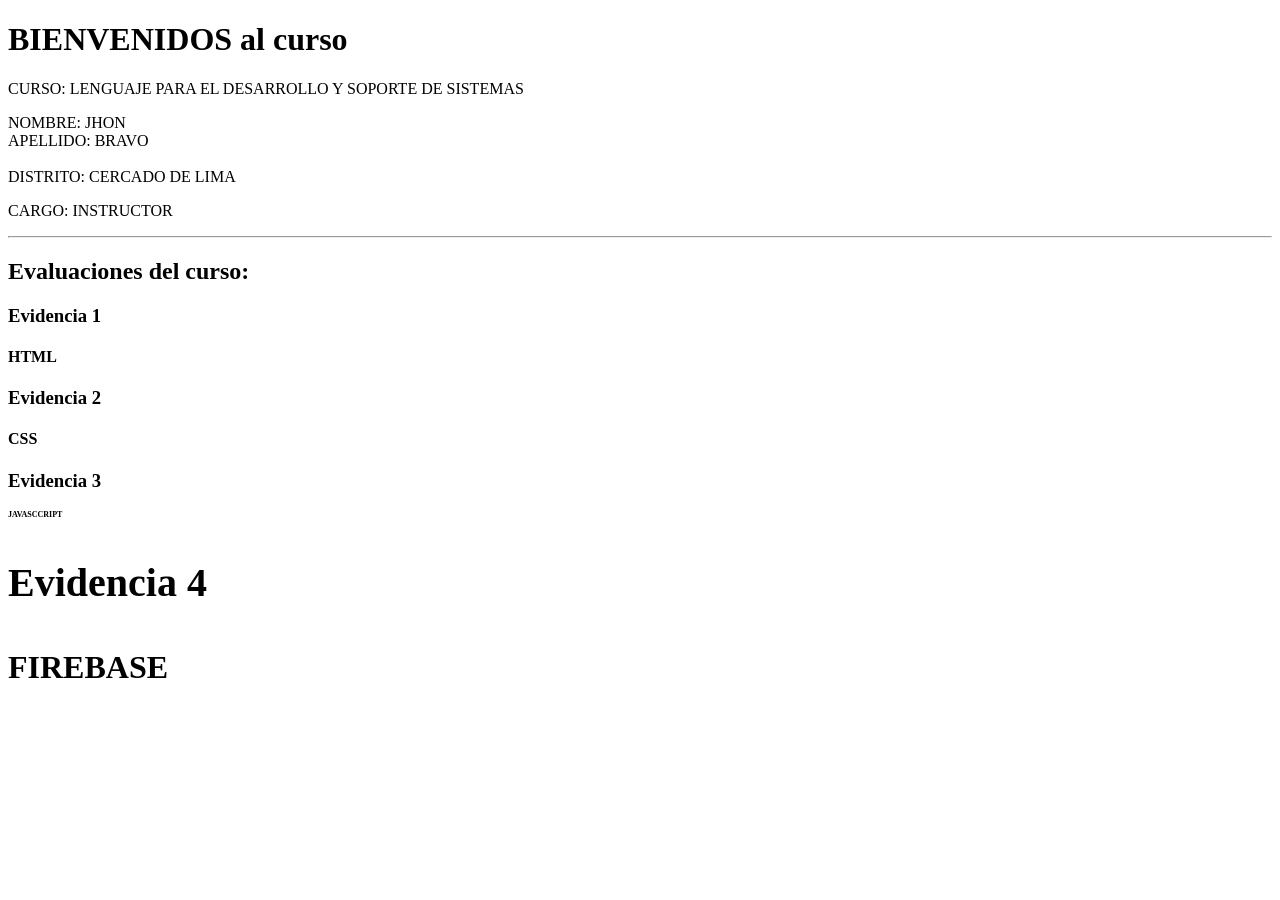
==== Index.html @ 79d83ed6 "CAMBIO hasta 27-08" ====
<!DOCTYPE html>
<html lang="en">
<head>
    <meta charset="UTF-8">
    <meta name="viewport" content="width=device-width, initial-scale=1.0">
    <title>MI PRIMERA WEB</title>
</head>
<body>
   <h1> BIENVENIDOS  al curso  </h1> 
    <p> CURSO: LENGUAJE PARA EL DESARROLLO Y SOPORTE DE SISTEMAS
   </p>  <!-- el parrafo coloca un enter automatico    -->

   <p> NOMBRE: JHON <br>
       APELLIDO: BRAVO <br> <br>
       DISTRITO: CERCADO DE LIMA
        
   </p>
   <p> CARGO: INSTRUCTOR   </p>

   <hr> 
   <h2> Evaluaciones del curso: </h2>
   <h3> Evidencia 1  </h3>
   <h4> HTML </h4>
   <h3> Evidencia 2  </h3>
   <h4> CSS </h4>
   <h3> Evidencia 3  </h3>
   <h4 style="font-size:50% ;"> JAVASCCRIPT </h4>
   <h3 style="font-size: 40px;"> Evidencia 4  </h3>
   <h4 style="font-size: 2em; " > FIREBASE </h4>









</body>

</html>
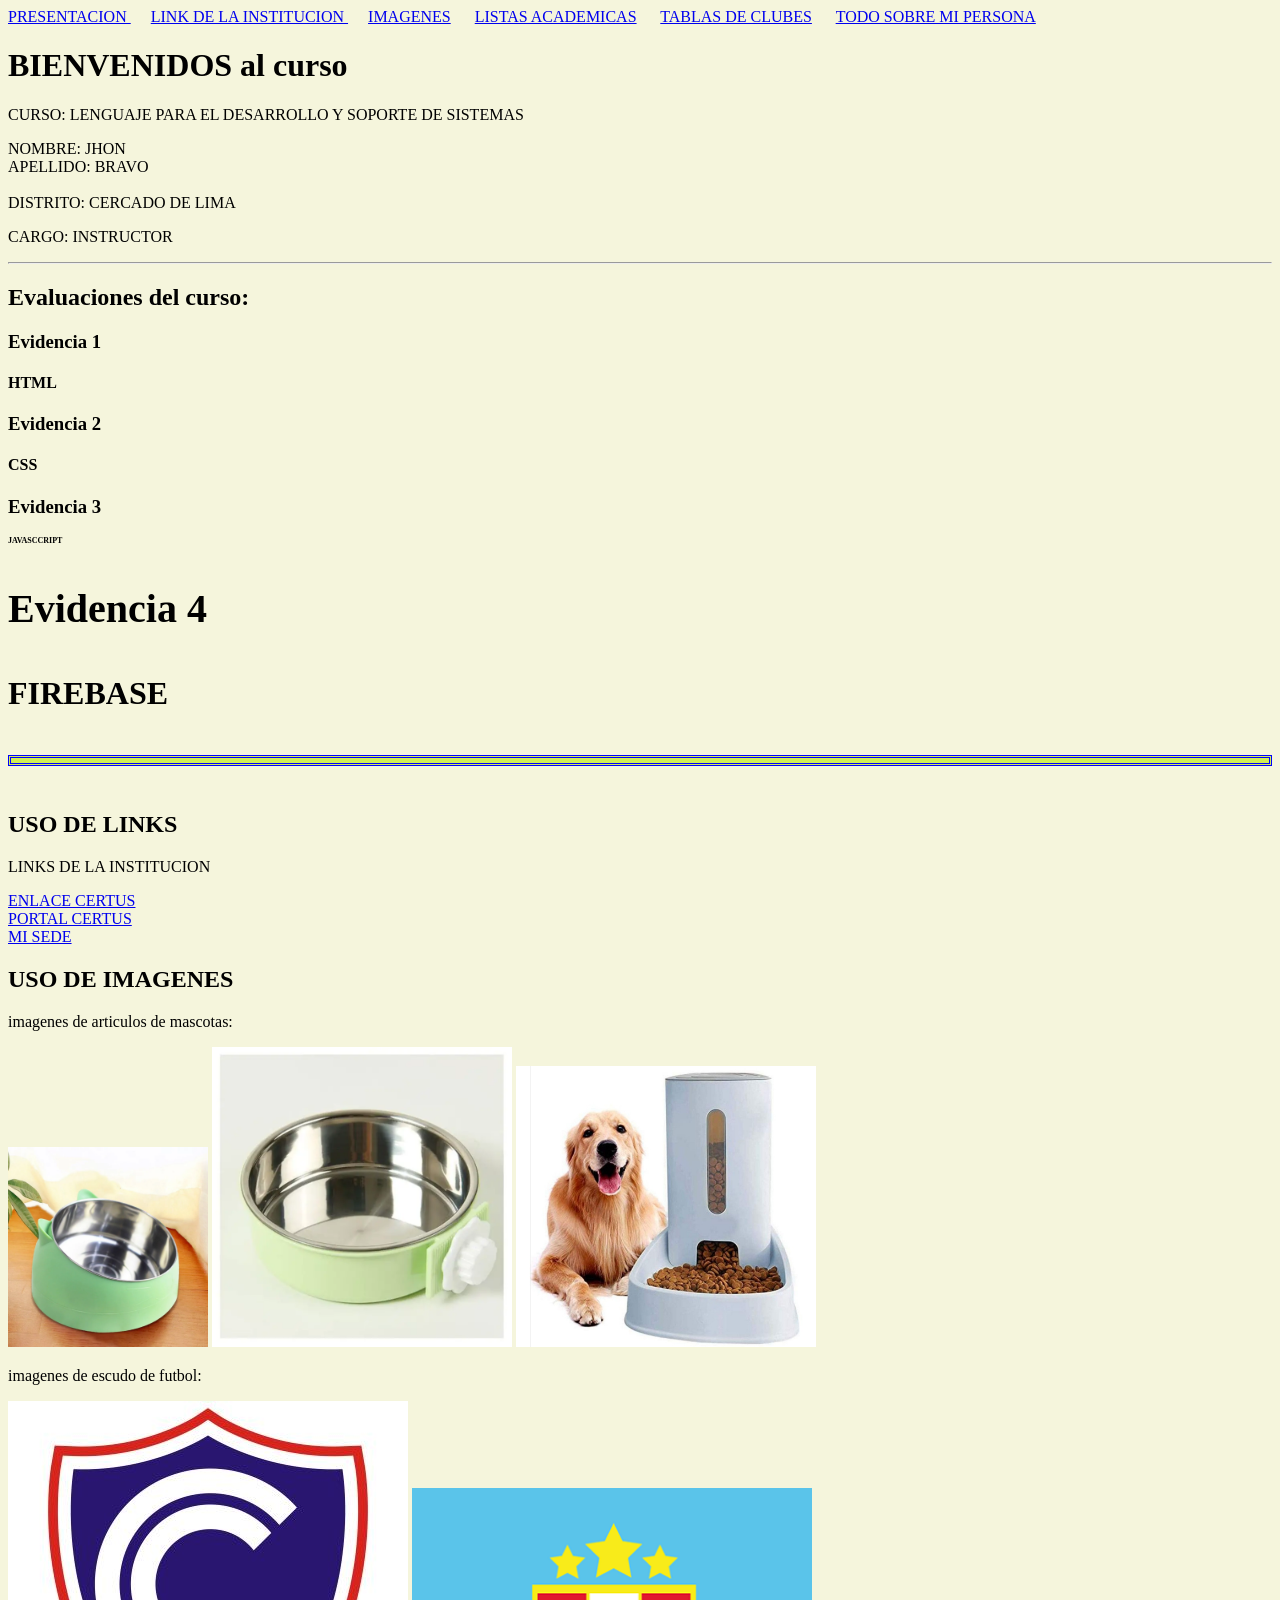
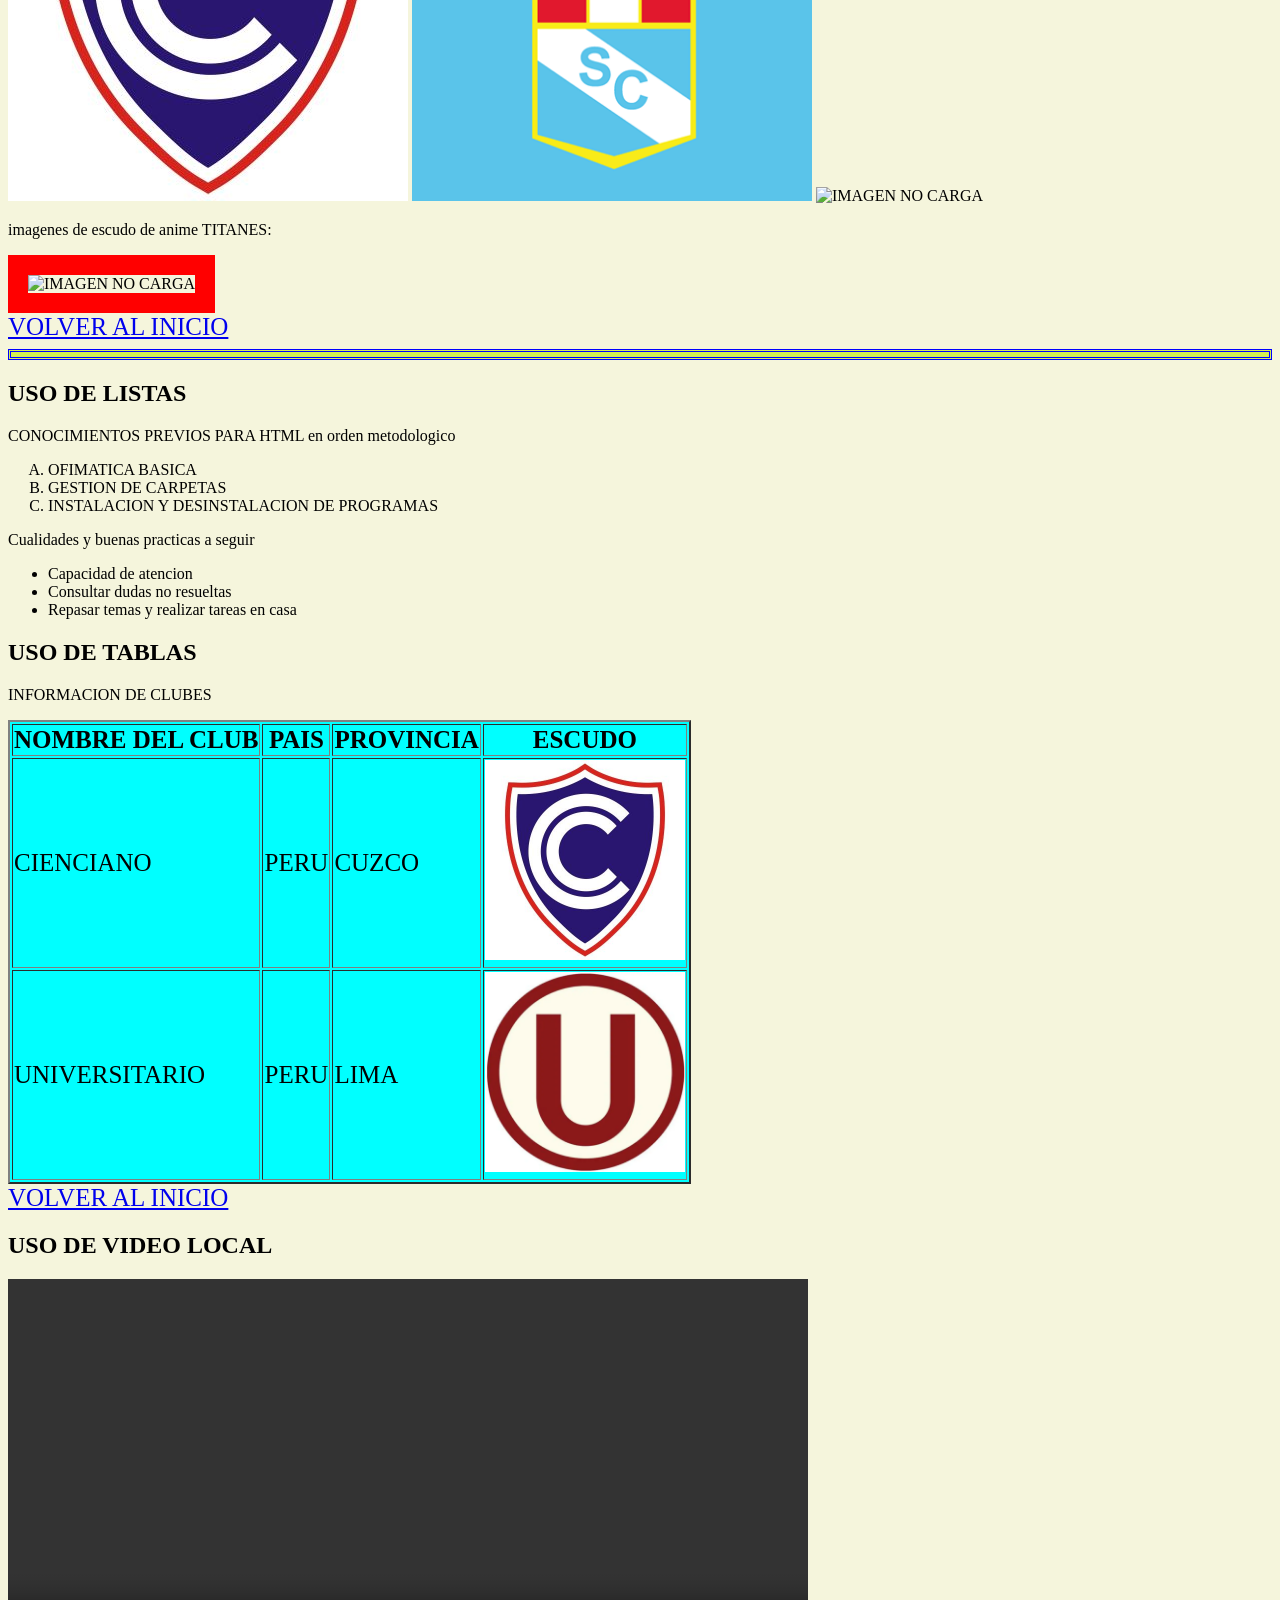
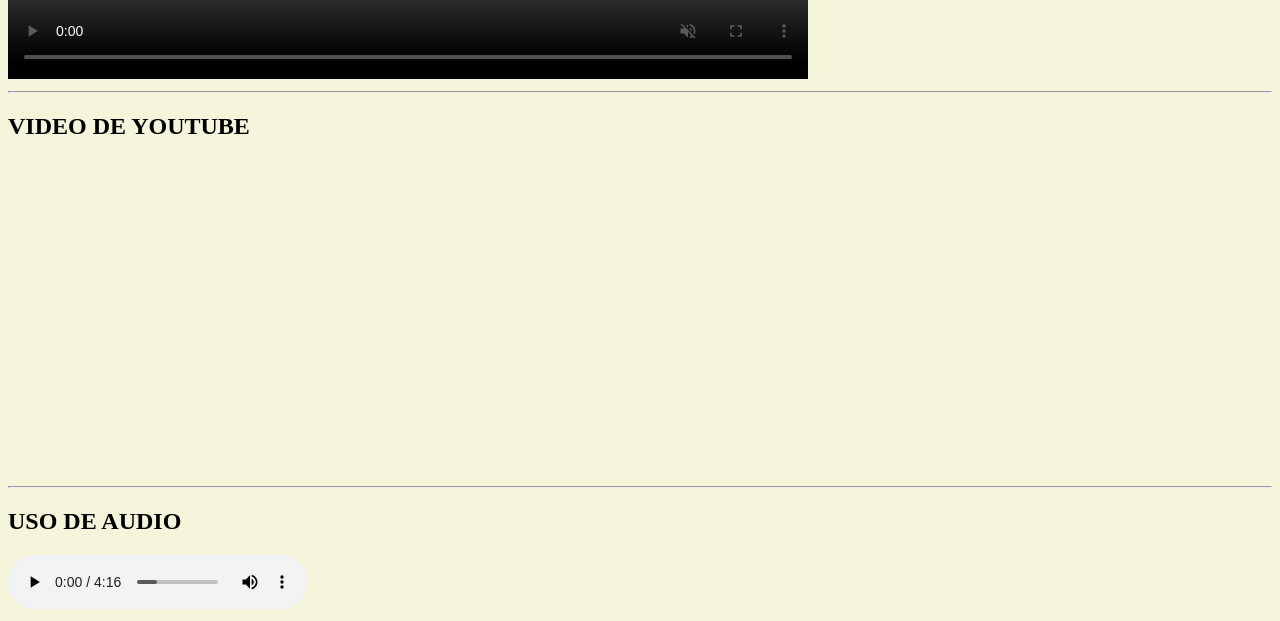
==== commit 07335b5d: "ACTUALIZACION lunes 01-09" ====
--- a/Index.html
+++ b/Index.html
@@ -5,8 +5,18 @@
     <meta name="viewport" content="width=device-width, initial-scale=1.0">
     <title>MI PRIMERA WEB</title>
 </head>
-<body>
-   <h1> BIENVENIDOS  al curso  </h1> 
+<body  style="background-color: beige;" >
+  <!-- Contenedor de menu nav -->
+   <nav  id="inicio"> 
+        <a href="#presentacion"> PRESENTACION   </a> &emsp;
+        <a href="#links">LINK DE LA INSTITUCION </a>  &emsp;
+        <a href="#imagenes">IMAGENES</a>  &emsp;
+        <a href="#listas">LISTAS ACADEMICAS</a> &emsp;
+        <a href="#tablas">TABLAS DE CLUBES</a> &emsp;
+        <a href="Todosobremipersona.html"  target="_blank" >TODO SOBRE MI PERSONA </a> 
+    </nav>
+ 
+    <h1 id="presentacion"> BIENVENIDOS  al curso  </h1> 
     <p> CURSO: LENGUAJE PARA EL DESARROLLO Y SOPORTE DE SISTEMAS
    </p>  <!-- el parrafo coloca un enter automatico    -->
 
@@ -28,11 +38,96 @@
    <h3 style="font-size: 40px;"> Evidencia 4  </h3>
    <h4 style="font-size: 2em; " > FIREBASE </h4>
 
+<hr style="height: 5px; border:double blue; background-color: rgb(210, 238, 84);">
+<!--tipo de borde  solid= compacta ; dotted =punteado ; double= doble -->
+<br>
+<h2 id="links"> USO DE LINKS </h2>
+ <p>LINKS DE LA INSTITUCION</p>
+ <a href="https://www.certus.edu.pe/" target="_blank"  > ENLACE CERTUS   </a>    <br>
+ <a href="https://intranet.certus.edu.pe/Login/"  target="_blank"   > PORTAL CERTUS   </a> <br>
+ <a href="https://www.certus.edu.pe/sede/san-juan-de-lurigancho/"  target="_blank"   > MI SEDE   </a>
+ <br>
 
+ <h2>USO DE IMAGENES</h2>
+ <p>imagenes de articulos de mascotas:</p>
+    <img src="mascota1.webp" alt="IMAGEN NO CARGA" width="200px"  >
+    <img src="platito2.webp" alt="IMAGEN NO CARGA"  width="300px">
+    <img src="platito3.jpg" alt="IMAGEN NO CARGA"  width="300px">
 
+    <p>imagenes de escudo de futbol:</p>
+    <img src="imagenes_Escudos/cienciano.jpg" alt="IMAGEN NO CARGA" width="400px"  >
+    <img src="imagenes_Escudos/cristal.png" alt="IMAGEN NO CARGA" width="400px"  >
+    <img src="C:\Users\docente-sjl\Documents\GitHub\MYREPOSITORIO\imagenes_Escudos/melgar.jpg" alt="IMAGEN NO CARGA" width="400px"  >
+    <!--la ultima no es conveniente cuado cambio de equipo de PC  -->
+    
+    <br>
+    <p>imagenes de escudo de anime TITANES:</p>
+    <img src="https://i.pinimg.com/originals/63/bc/54/63bc54f30c39df54967d5a2a29c0c559.jpg" 
+            alt="IMAGEN NO CARGA" width="800px" style="border: solid red 20px ;" >
+   <br>
+   <a  href="#inicio"  style="font-size: 25px;"  > VOLVER AL INICIO </a>
+   <hr style="height: 5px; border:double blue; background-color: rgb(210, 238, 84);">
+  <h2>USO DE LISTAS</h2>
+     <p>CONOCIMIENTOS PREVIOS PARA HTML en orden metodologico</p>
+        <ol type="A">
+            <li> OFIMATICA BASICA   </li>
+            <li> GESTION DE CARPETAS</li>
+            <li> INSTALACION Y DESINSTALACION DE PROGRAMAS</li>
 
+        </ol>
+     <p>Cualidades y buenas practicas a seguir</p>
+        <ul>
+            <li>Capacidad de atencion</li>
+            <li>Consultar dudas no resueltas</li>
+            <li>Repasar temas y realizar tareas en casa</li>
+        </ul>
 
+  <h2 id="tablas">USO DE TABLAS</h2>
+    <p>INFORMACION DE CLUBES</p>
+    
+    <table border="2px" style="background-color: aqua;   font-size: 25px;"  >
+        <tr>
+            <th>NOMBRE DEL CLUB</th>
+            <th>PAIS</th>
+            <th>PROVINCIA</th>
+            <th>ESCUDO</th>
 
+        </tr>
+        <tr>
+            <td>CIENCIANO </td>
+            <td>PERU</td>
+            <td>CUZCO</td>
+            <td><img src="imagenes_Escudos/cienciano.jpg" alt="IMAGEN NO CARGA" width="200px"  ></td>
+       </tr>
+       <tr>
+            <td>UNIVERSITARIO </td>
+            <td>PERU</td>
+            <td>LIMA</td>
+            <td><img src="imagenes_Escudos/universitario.webp" alt="IMAGEN NO CARGA" width="200px"  > </td>
+      </tr>
+
+    </table>
+    <a  href="#inicio"  style="font-size: 25px;"  > VOLVER AL INICIO </a>
+
+    <h2> USO DE VIDEO LOCAL</h2>
+
+    <video src="videoplayback.mp4" height="400px" controls autoplay muted> VIDEO NO SOPORTADO  </video>
+    
+    <hr>
+    <h2> VIDEO DE YOUTUBE</h2>
+
+    <iframe width="560" height="315" 
+        src="https://www.youtube.com/embed/enMzXHueqKE?si=YkZ8CPq2g1a9FIze" 
+        title="YouTube video player" 
+        frameborder="0" 
+        allow="accelerometer; autoplay; clipboard-write; encrypted-media; gyroscope; picture-in-picture; web-share" 
+        referrerpolicy="strict-origin-when-cross-origin"
+         allowfullscreen>
+    </iframe>
+    
+    <hr>
+    <h2> USO DE AUDIO</h2>
+      <audio src="musica1.mp3"  controls loop autoplay > AUDIO NO SPORTADO  </audio>
 
 
 
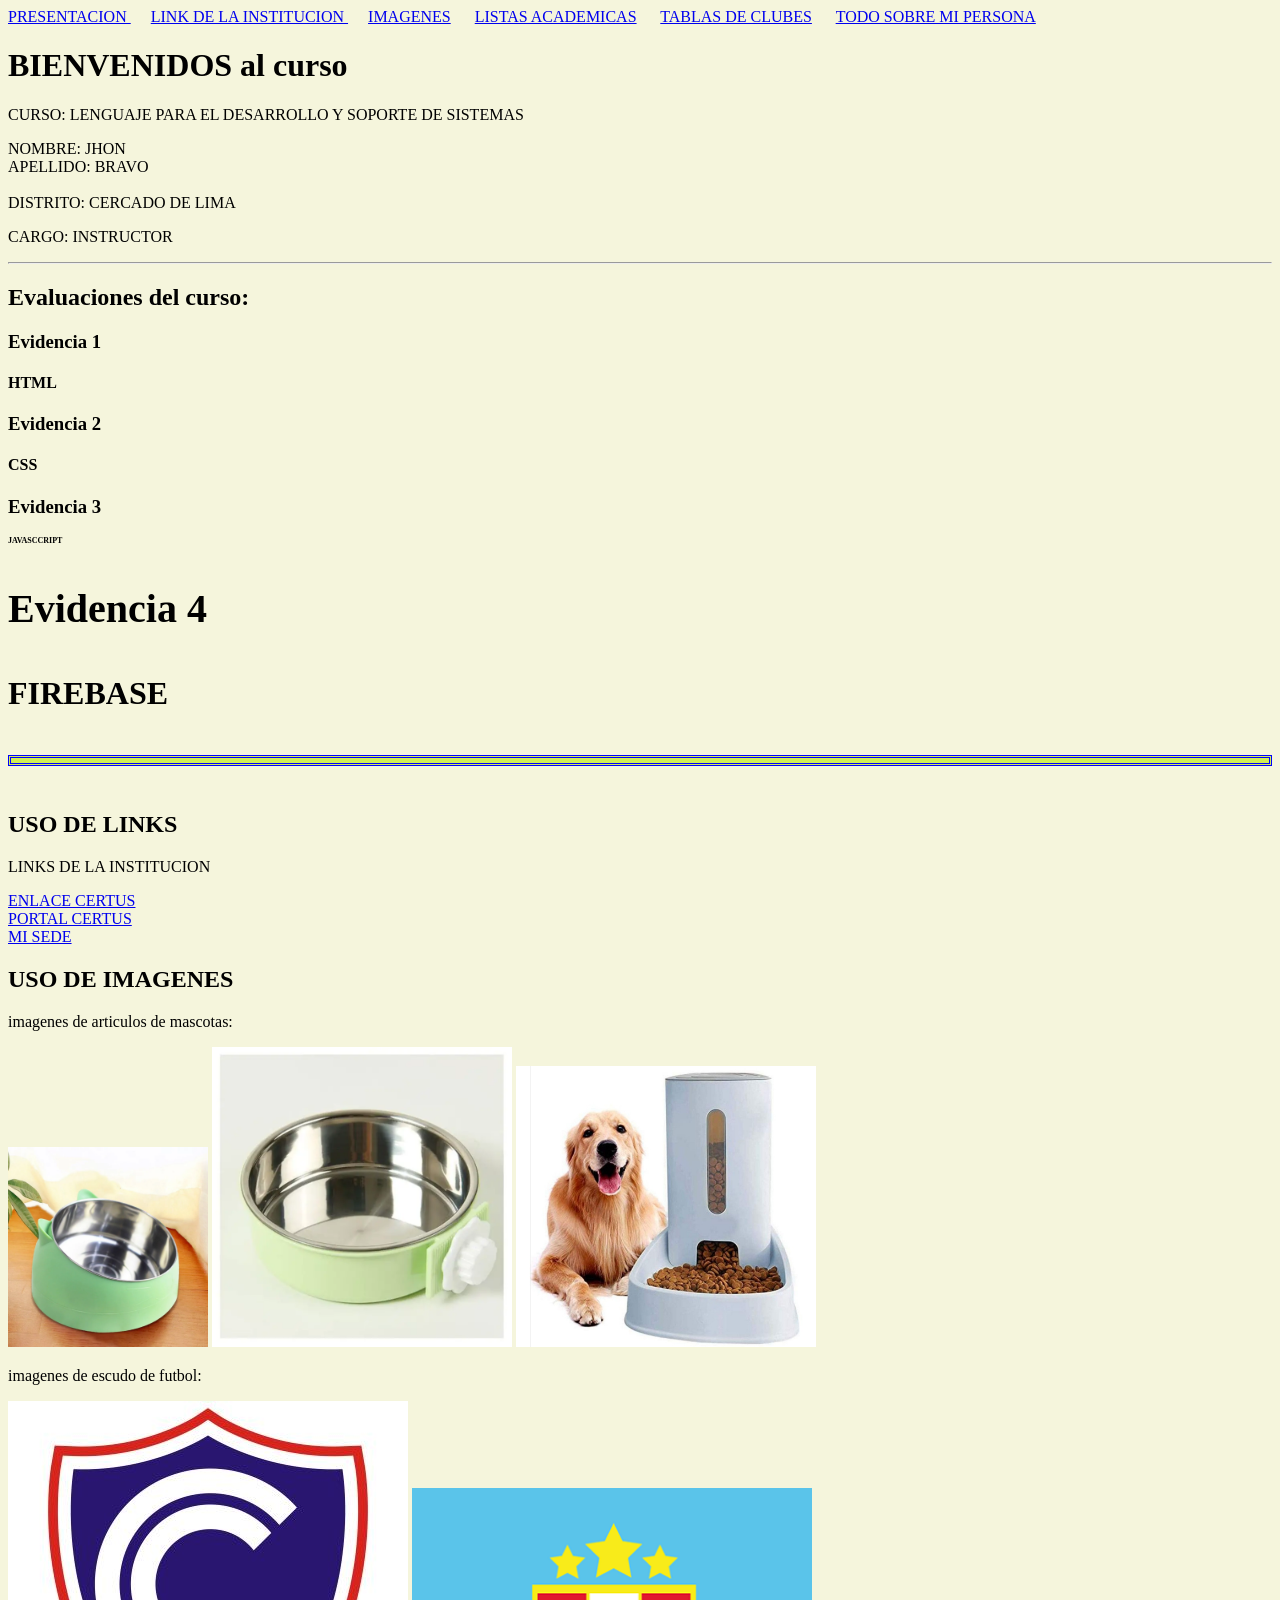
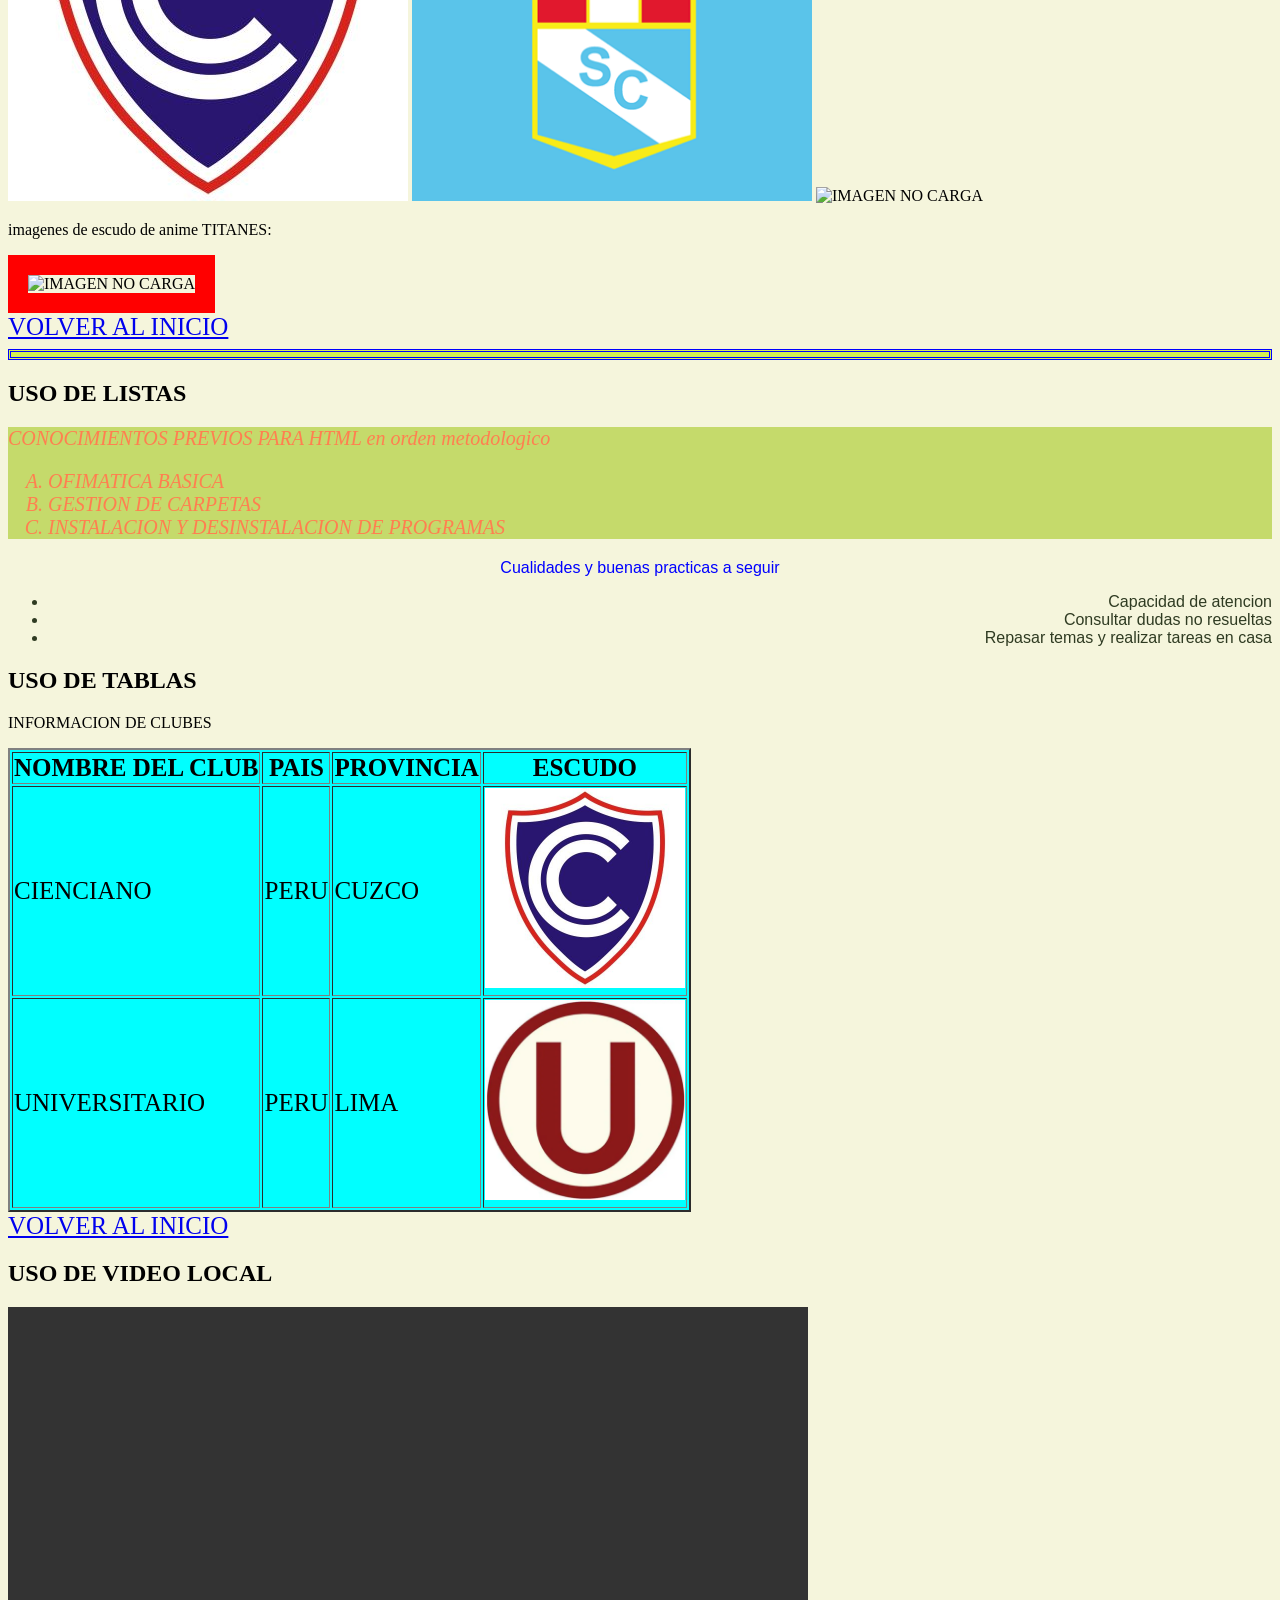
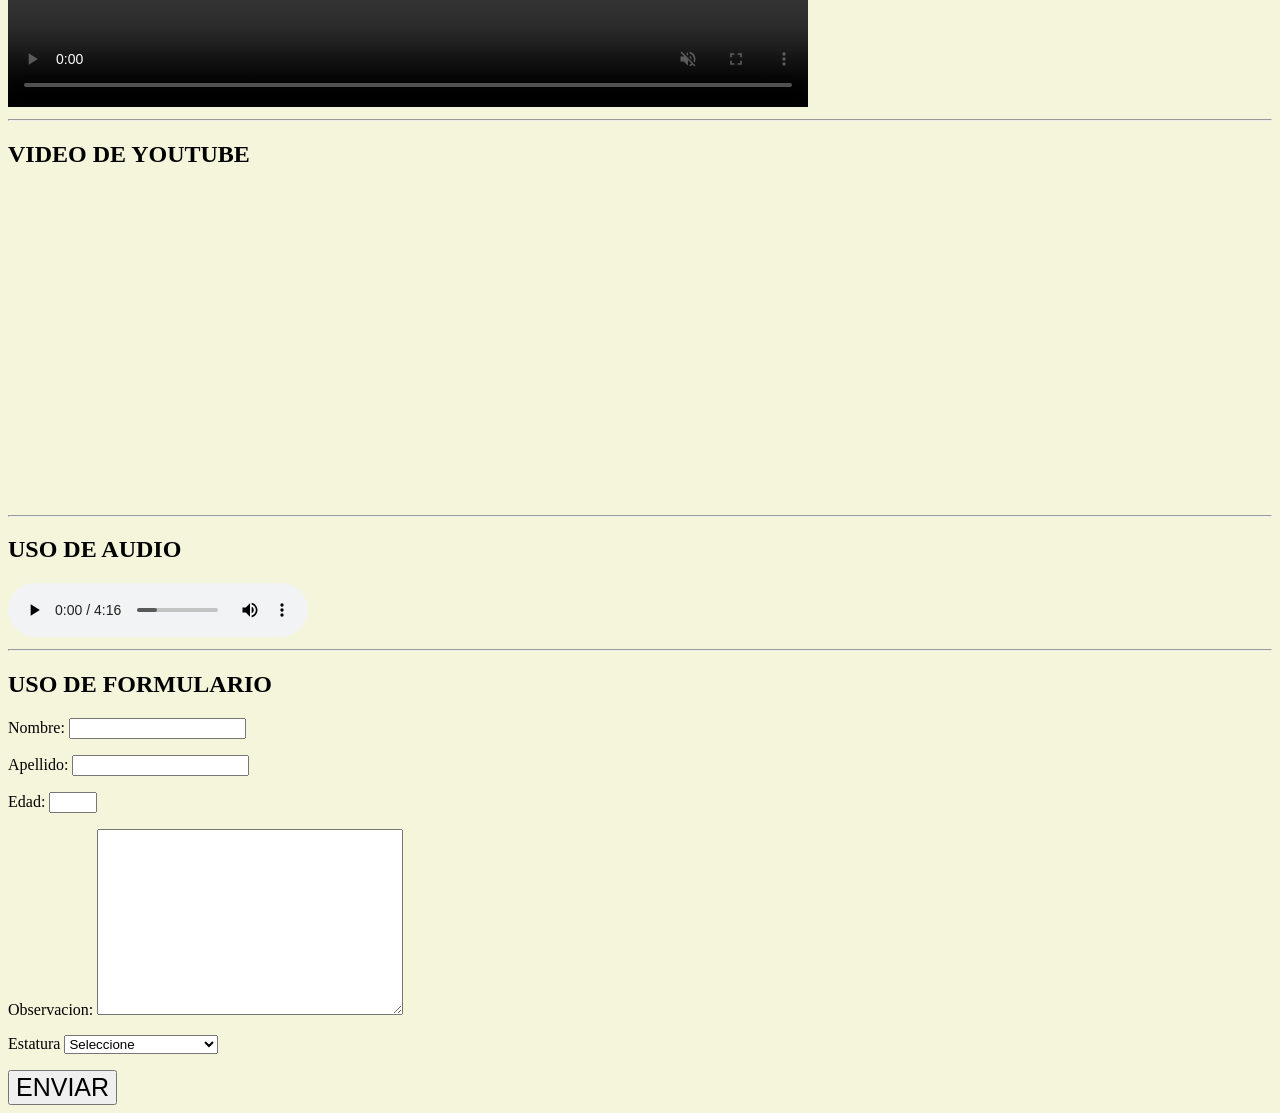
==== commit 65843980: "ACTUALIZACION 03-09" ====
--- a/Index.html
+++ b/Index.html
@@ -5,6 +5,7 @@
     <meta name="viewport" content="width=device-width, initial-scale=1.0">
     <title>MI PRIMERA WEB</title>
 </head>
+
 <body  style="background-color: beige;" >
   <!-- Contenedor de menu nav -->
    <nav  id="inicio"> 
@@ -67,20 +68,34 @@
    <br>
    <a  href="#inicio"  style="font-size: 25px;"  > VOLVER AL INICIO </a>
    <hr style="height: 5px; border:double blue; background-color: rgb(210, 238, 84);">
-  <h2>USO DE LISTAS</h2>
-     <p>CONOCIMIENTOS PREVIOS PARA HTML en orden metodologico</p>
+  
+  
+   <h2>USO DE LISTAS</h2>
+    
+    <div style="font-family:'Gill Sans', 'Gill Sans MT', Calibri, 'Trebuchet MS'; 
+                color:coral;
+                 background-color: rgb(197, 218, 107);
+                 font-size: 20px;  
+                 font-style: italic ; "  > 
+        <p>CONOCIMIENTOS PREVIOS PARA HTML en orden metodologico</p>
         <ol type="A">
             <li> OFIMATICA BASICA   </li>
             <li> GESTION DE CARPETAS</li>
             <li> INSTALACION Y DESINSTALACION DE PROGRAMAS</li>
 
         </ol>
+    </div> 
+
+    <div style="font-family: Impact, Haettenschweiler, 'Arial Narrow Bold', sans-serif; 
+                text-align: center; color: blue;   " 
+           >
      <p>Cualidades y buenas practicas a seguir</p>
-        <ul>
+        <ul align="right"  style="color:rgb(47, 59, 34)" >
             <li>Capacidad de atencion</li>
             <li>Consultar dudas no resueltas</li>
             <li>Repasar temas y realizar tareas en casa</li>
         </ul>
+    </div>   
 
   <h2 id="tablas">USO DE TABLAS</h2>
     <p>INFORMACION DE CLUBES</p>
@@ -129,6 +144,42 @@
     <h2> USO DE AUDIO</h2>
       <audio src="musica1.mp3"  controls loop autoplay > AUDIO NO SPORTADO  </audio>
 
+   <hr>
+    <h2> USO DE FORMULARIO </h2>
+    <form action="Todosobremipersona.html" method="post"  >   
+        
+    
+<p> <label for="nombre"  > Nombre: <input type="text" id="nombre"  required   > </label> </p>
+<p> <label for="apellido"> Apellido: <input type="text" id="apellido"> </label> </p>
+<p> <label for="edad"> Edad: <input type="number" id="edad" min="18" max="80"> </label> </p>
+
+<p> <label for="observacion"> Observacion: 
+        <textarea name="observacion" id="observacion" 
+          style="height:180px ;  width:300px ; font-size: 25px;">
+        </textarea>
+     </label> 
+</p>
+
+
+
+
+<p> 
+    <label for="estatura"> Estatura     
+        <select name="grupoestatura" id="estatura"    >
+          <option value="Seleccione"> Seleccione  </option>
+            <option value="menor de 1.50m"> menor de 1.50m  </option>
+            <option value="de 1.50m  a 1.59"> de 1.50m  a 1.59  </option>
+            <option value="de 1.60m  a 1.69"> de 1.60m  a 1.69  </option>
+            <option value="mayor o igual a 1.70m"> mayor o igual a 1.70m  </option>
+
+
+        </select>
+    </label>
+</p>
+    
+  
+    <button type="submit" style="font-size: 25px;"  >  ENVIAR   </button>
+ </form>
 
 
 </body>
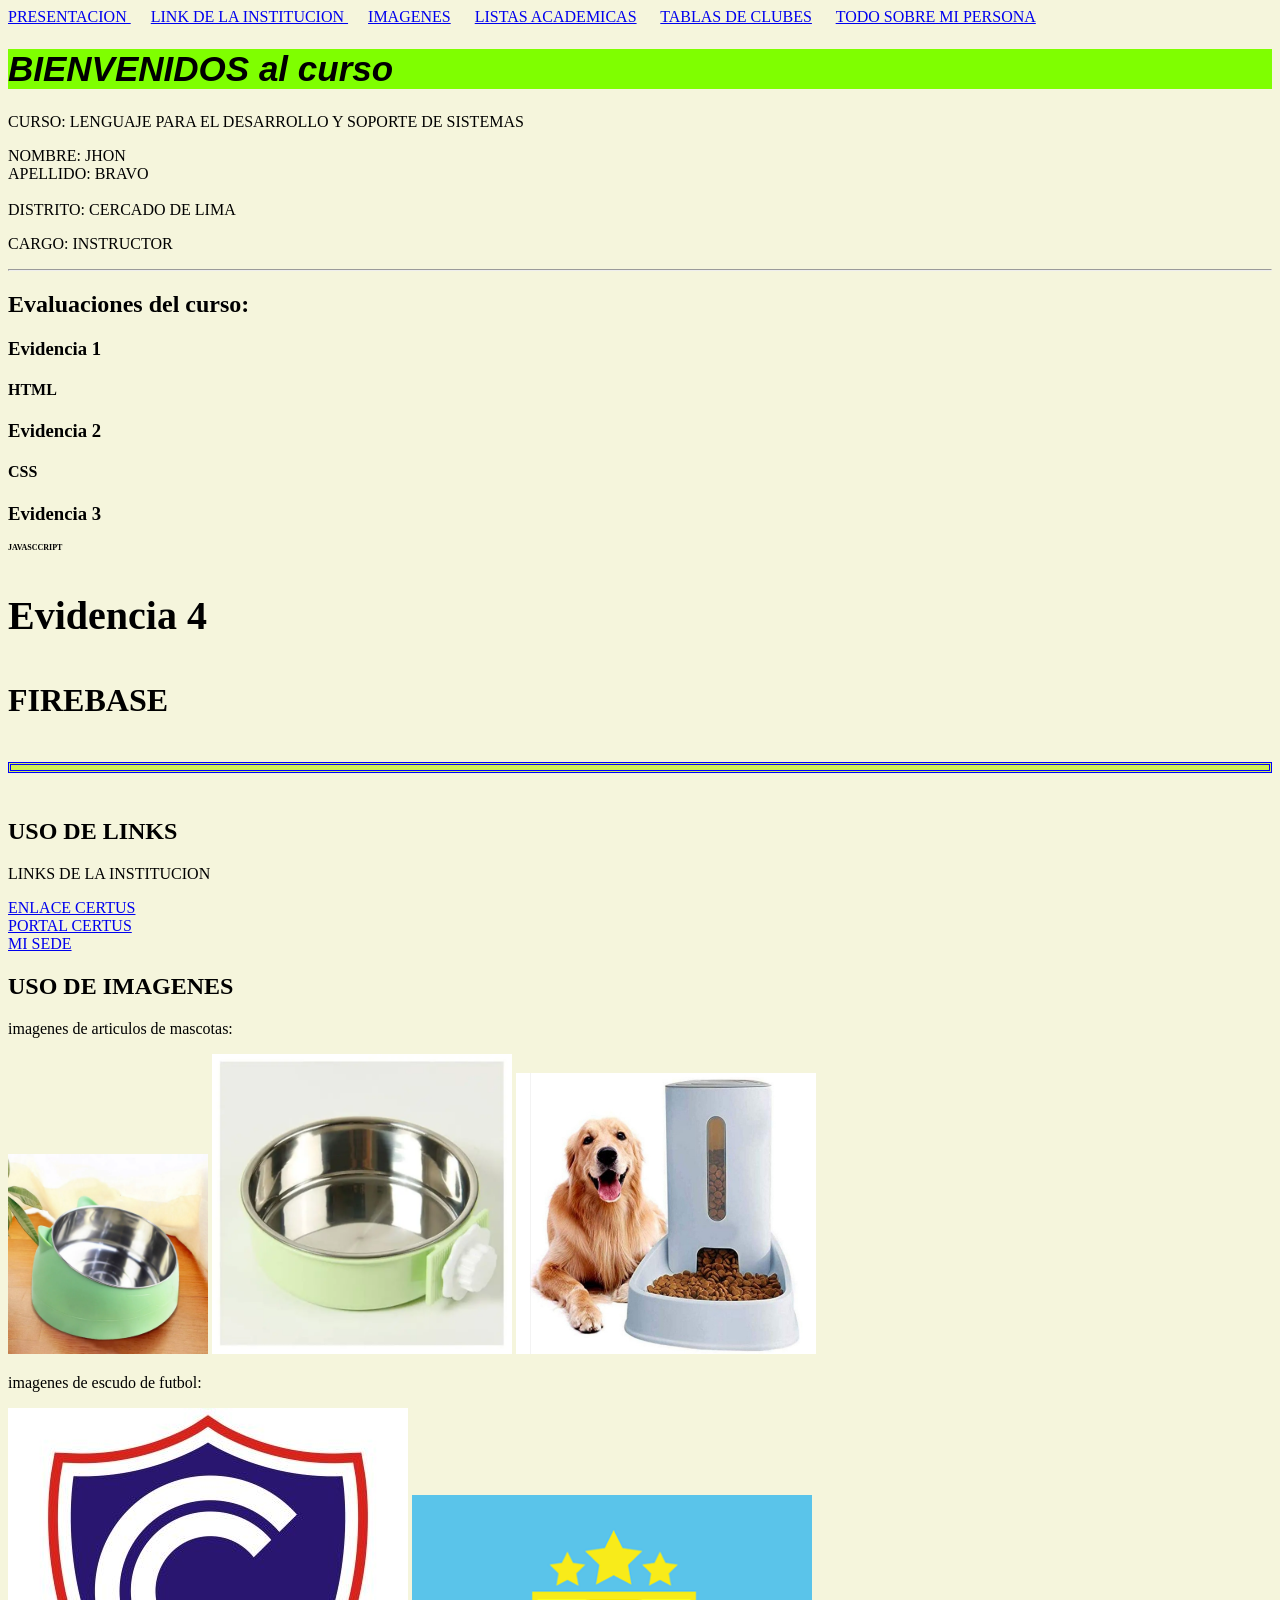
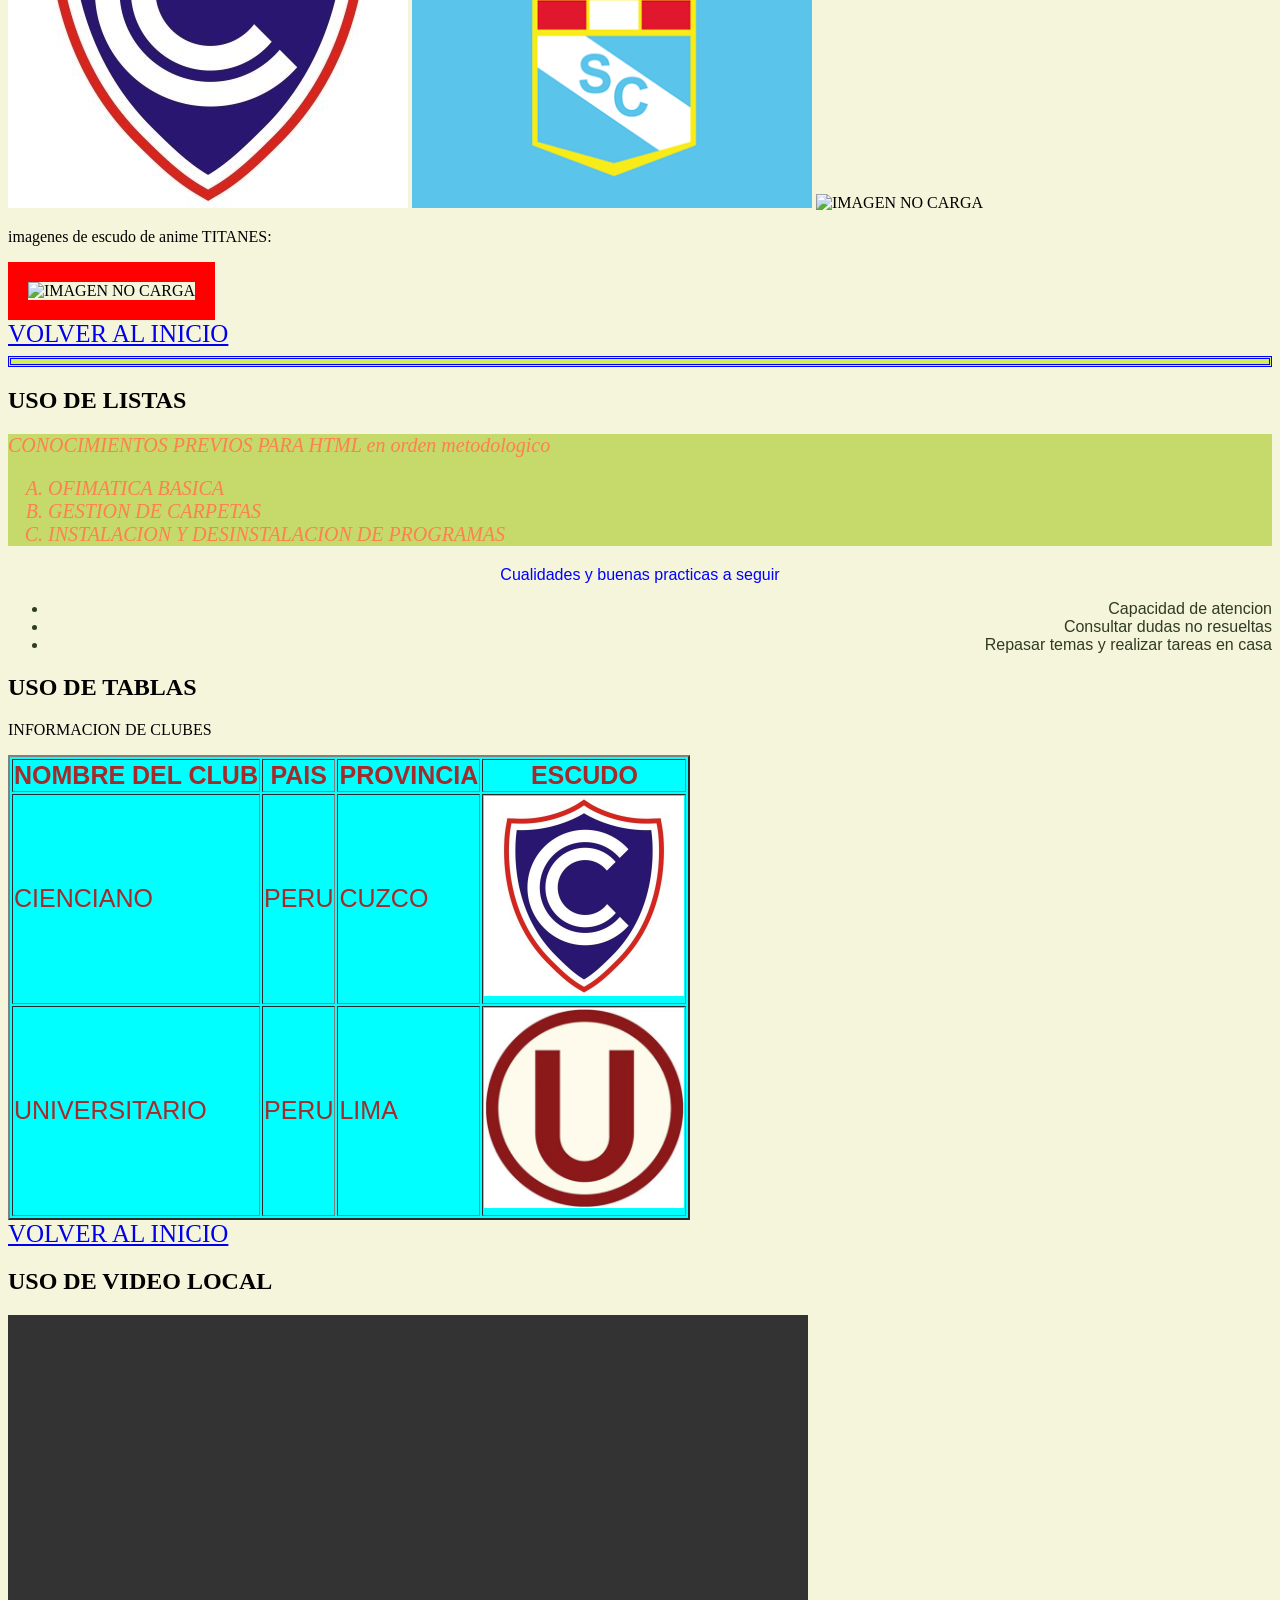
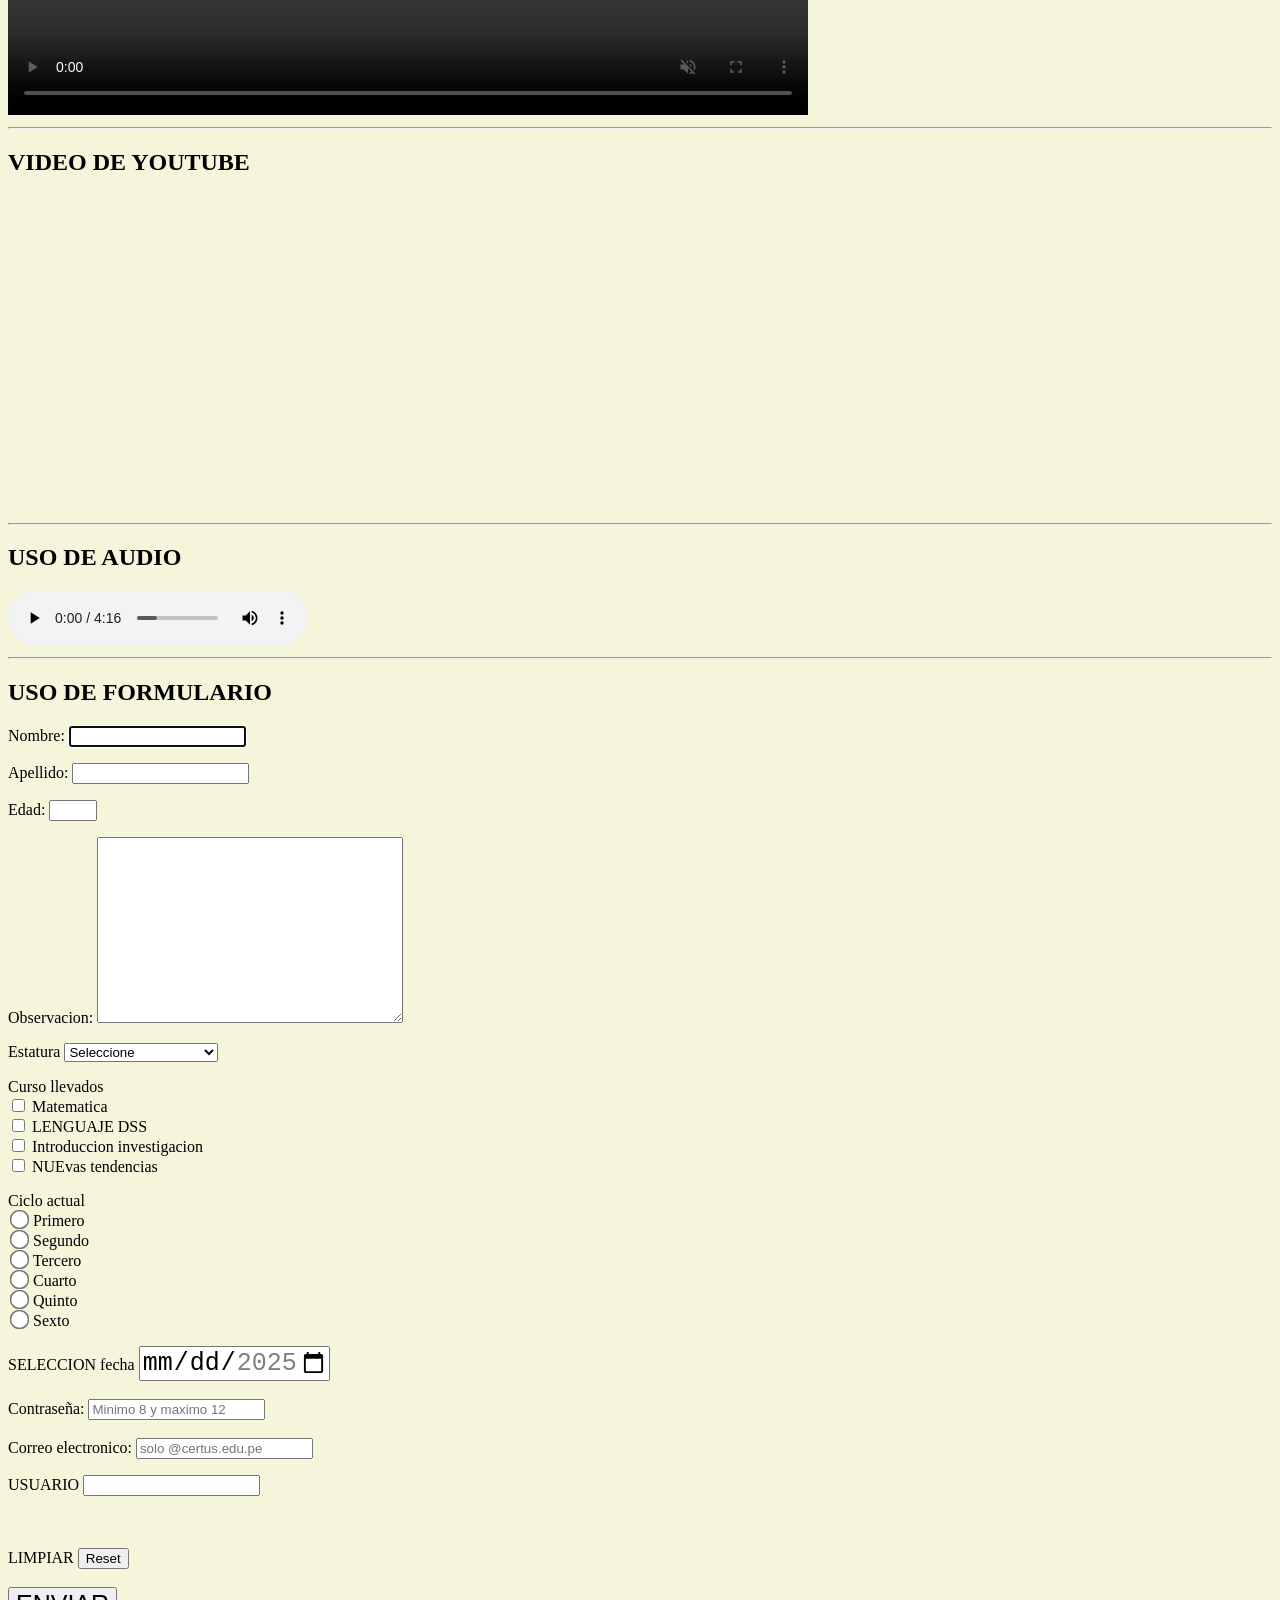
==== commit 662c583e: "actualizacion 08-09" ====
--- a/Index.html
+++ b/Index.html
@@ -4,6 +4,8 @@
     <meta charset="UTF-8">
     <meta name="viewport" content="width=device-width, initial-scale=1.0">
     <title>MI PRIMERA WEB</title>
+<link rel="stylesheet" type="text/css" href="Estilos1.css">
+
 </head>
 
 <body  style="background-color: beige;" >
@@ -149,9 +151,9 @@
     <form action="Todosobremipersona.html" method="post"  >   
         
     
-<p> <label for="nombre"  > Nombre: <input type="text" id="nombre"  required   > </label> </p>
-<p> <label for="apellido"> Apellido: <input type="text" id="apellido"> </label> </p>
-<p> <label for="edad"> Edad: <input type="number" id="edad" min="18" max="80"> </label> </p>
+<p> <label for="nombre"  > Nombre: <input type="text" id="nombre"  name="nombre" required autofocus  > </label> </p>
+<p> <label for="apellido"> Apellido: <input type="text" id="apellido" name="apellido"    > </label> </p>
+<p> <label for="edad"> Edad: <input type="number" id="edad" name="edad" min="18" max="80" required> </label> </p>
 
 <p> <label for="observacion"> Observacion: 
         <textarea name="observacion" id="observacion" 
@@ -177,7 +179,70 @@
     </label>
 </p>
     
-  
+<p> <label > Curso llevados  </label>
+    <br>
+      <input type="checkbox" name="cursos" value="matematica" id="matematica"  >
+        <label for="matematica"> Matematica </label> <br>
+      <input type="checkbox" name="cursos" value="LENGUAJE DSS" id="LDSS"  >
+        <label for="LDSS"> LENGUAJE DSS </label>    <br>
+      <input type="checkbox" name="cursos" value="Introduccion investigacion" id="INTRO_INV"  >
+        <label for="INTRO_INV"> Introduccion investigacion </label>    <br>
+      <input type="checkbox" name="cursos" value="NUEvas tendencias" id="Nuevas_Tendencias"  >
+        <label for="Nuevas_Tendencias"> NUEvas tendencias </label>  <br>
+  
+  
+  </p>
+  
+  <p><label>Ciclo actual</label> <br>
+      <input style="scale:1.5 ;" id="Primero" type="radio" name="ciclo" value="Primero">
+      <label for="Primero">Primero</label><br>
+      <input style="scale:1.5 ;" id="Segundo" type="radio" name="ciclo" value="Segundo">
+      <label for="Segundo">Segundo</label><br>
+      <input style="scale:1.5 ;" id="Tercero" type="radio" name="ciclo" value="Tercero">
+      <label for="Tercero">Tercero</label><br>
+      <input style="scale:1.5 ;" id="Cuarto"  type="radio" name="ciclo" value="Cuarto">
+      <label for="Cuarto">Cuarto</label><br>
+      <input style="scale:1.5 ;" id="Quinto" type="radio" name="ciclo" value="Quinto">
+      <label for="Quinto">Quinto</label><br>
+      <input style="scale:1.5 ;" id="Sexto" type="radio" name="ciclo" value="Sexto" >
+      <label for="Sexto">Sexto</label>
+  </p>
+
+
+  <label for="fecha">SELECCION fecha
+    <input type="date" style="font-size: 25px;" name="fecha"  id="fecha" 
+        min="2025-09-01" max="2025-12-31"  >  
+  </label>
+
+<br><br>
+
+ <label for="clave"  > Contraseña: 
+    <input type="password" id="clave" name="clave" minlength="8" maxlength="12" 
+            placeholder="Minimo 8 y maximo 12"  >
+
+ </label>
+<br><br>
+ <label for="correo"  > Correo electronico: 
+    <input type="email" id="correo" name="correo"   placeholder="solo @certus.edu.pe" 
+     pattern="[a-zA-Z0-9]+@certus\.edu\.pe"     >
+
+ </label>
+
+
+ <p> <label for="usuario"> USUARIO <input type="text" id="usuario" name="usuario"  
+            minlength="5" maxlength="40" pattern="[A-Za-z0-9]+"     > 
+    </label>
+ </p>
+
+
+
+<br><br>
+ <label for="resetear"  > LIMPIAR 
+    <input type="reset" id="resetear" name="resetear"     >
+
+ </label>
+
+<br> <br>
     <button type="submit" style="font-size: 25px;"  >  ENVIAR   </button>
  </form>
 
--- a/Estilos1.css
+++ b/Estilos1.css
@@ -0,0 +1,21 @@
+/* ARCHIVO CSS EXTERNO linkeado a Index.html    */
+
+h1 {
+    font-size: 35px;
+    background-color: chartreuse;
+    font-family: 'Franklin Gothic Medium', 'Arial Narrow', Arial, sans-serif;
+    font-style:italic;
+    
+
+}
+
+
+table {
+    font-size: 35px;
+    background-color: rgb(130, 155, 187);
+    font-family: 'Franklin Gothic Medium', 'Arial Narrow', Arial, sans-serif;
+    font-style:normal;
+    color: brown;
+    
+
+}
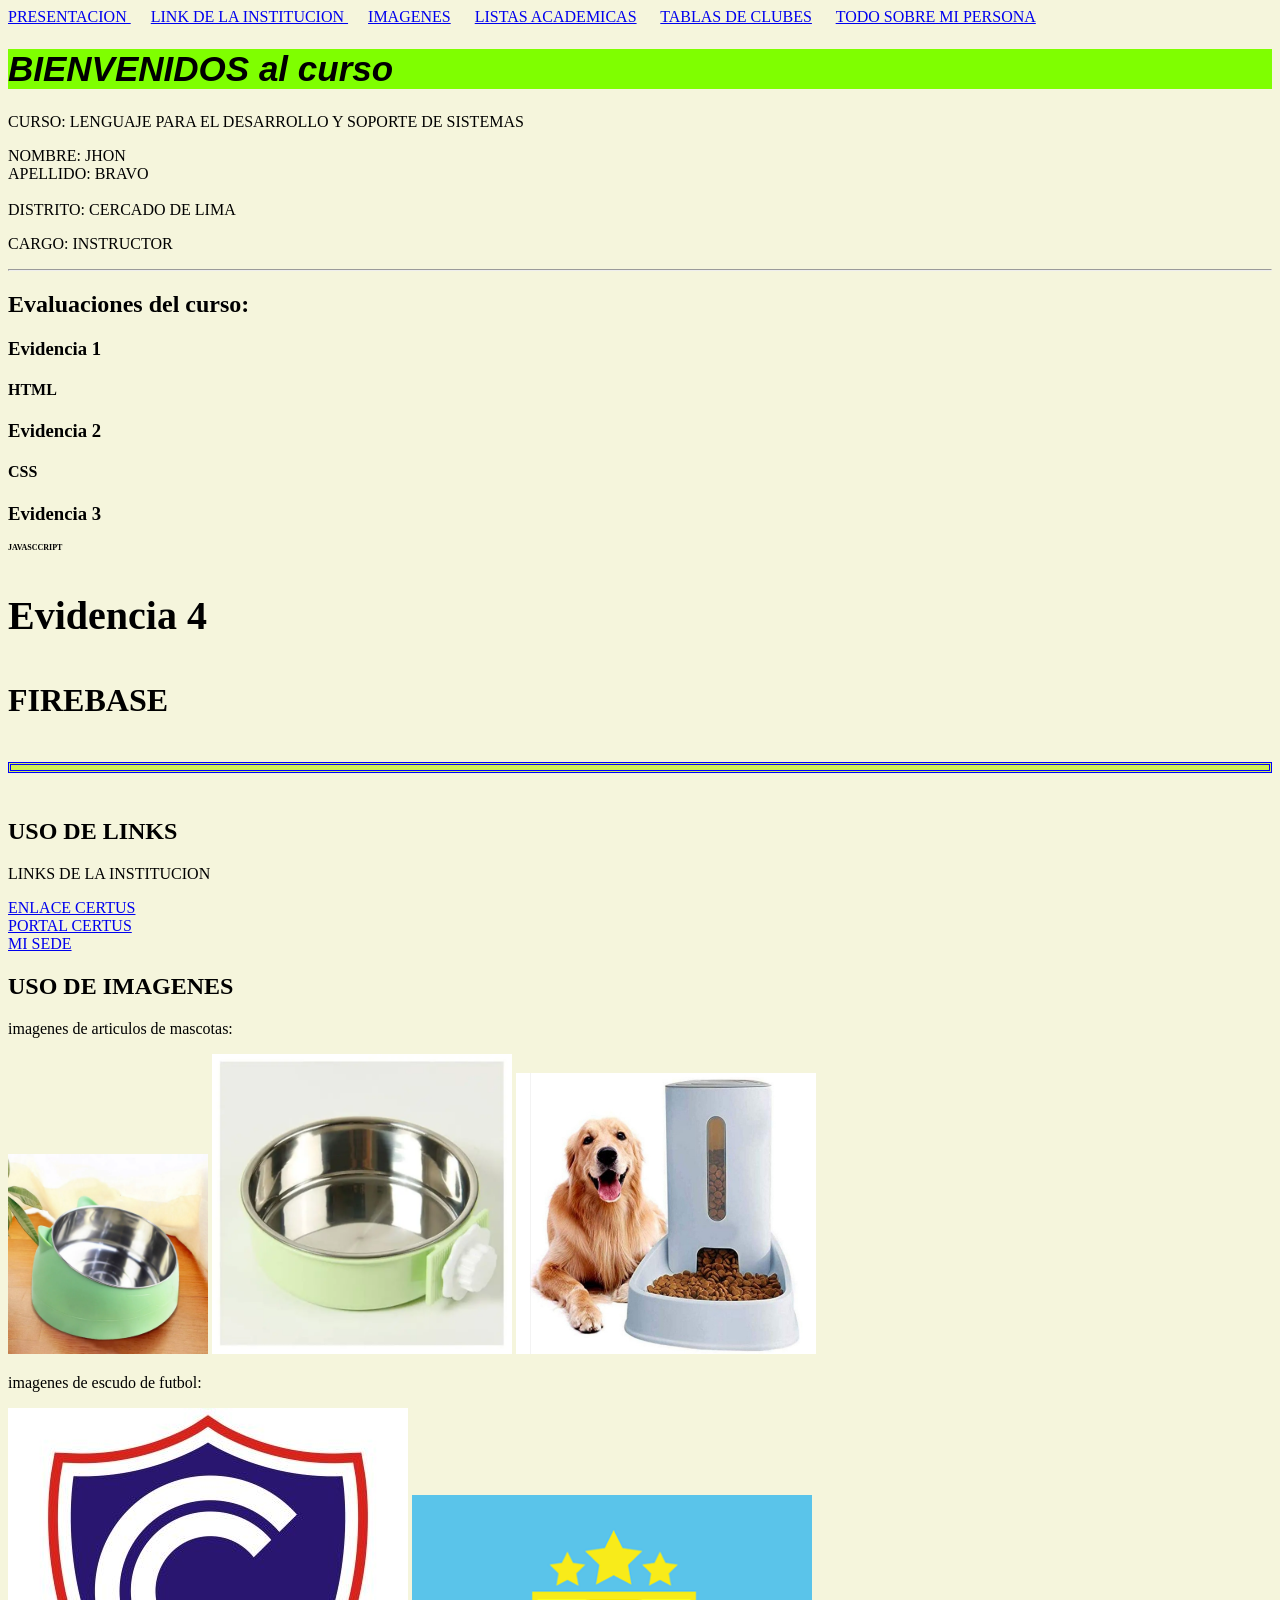
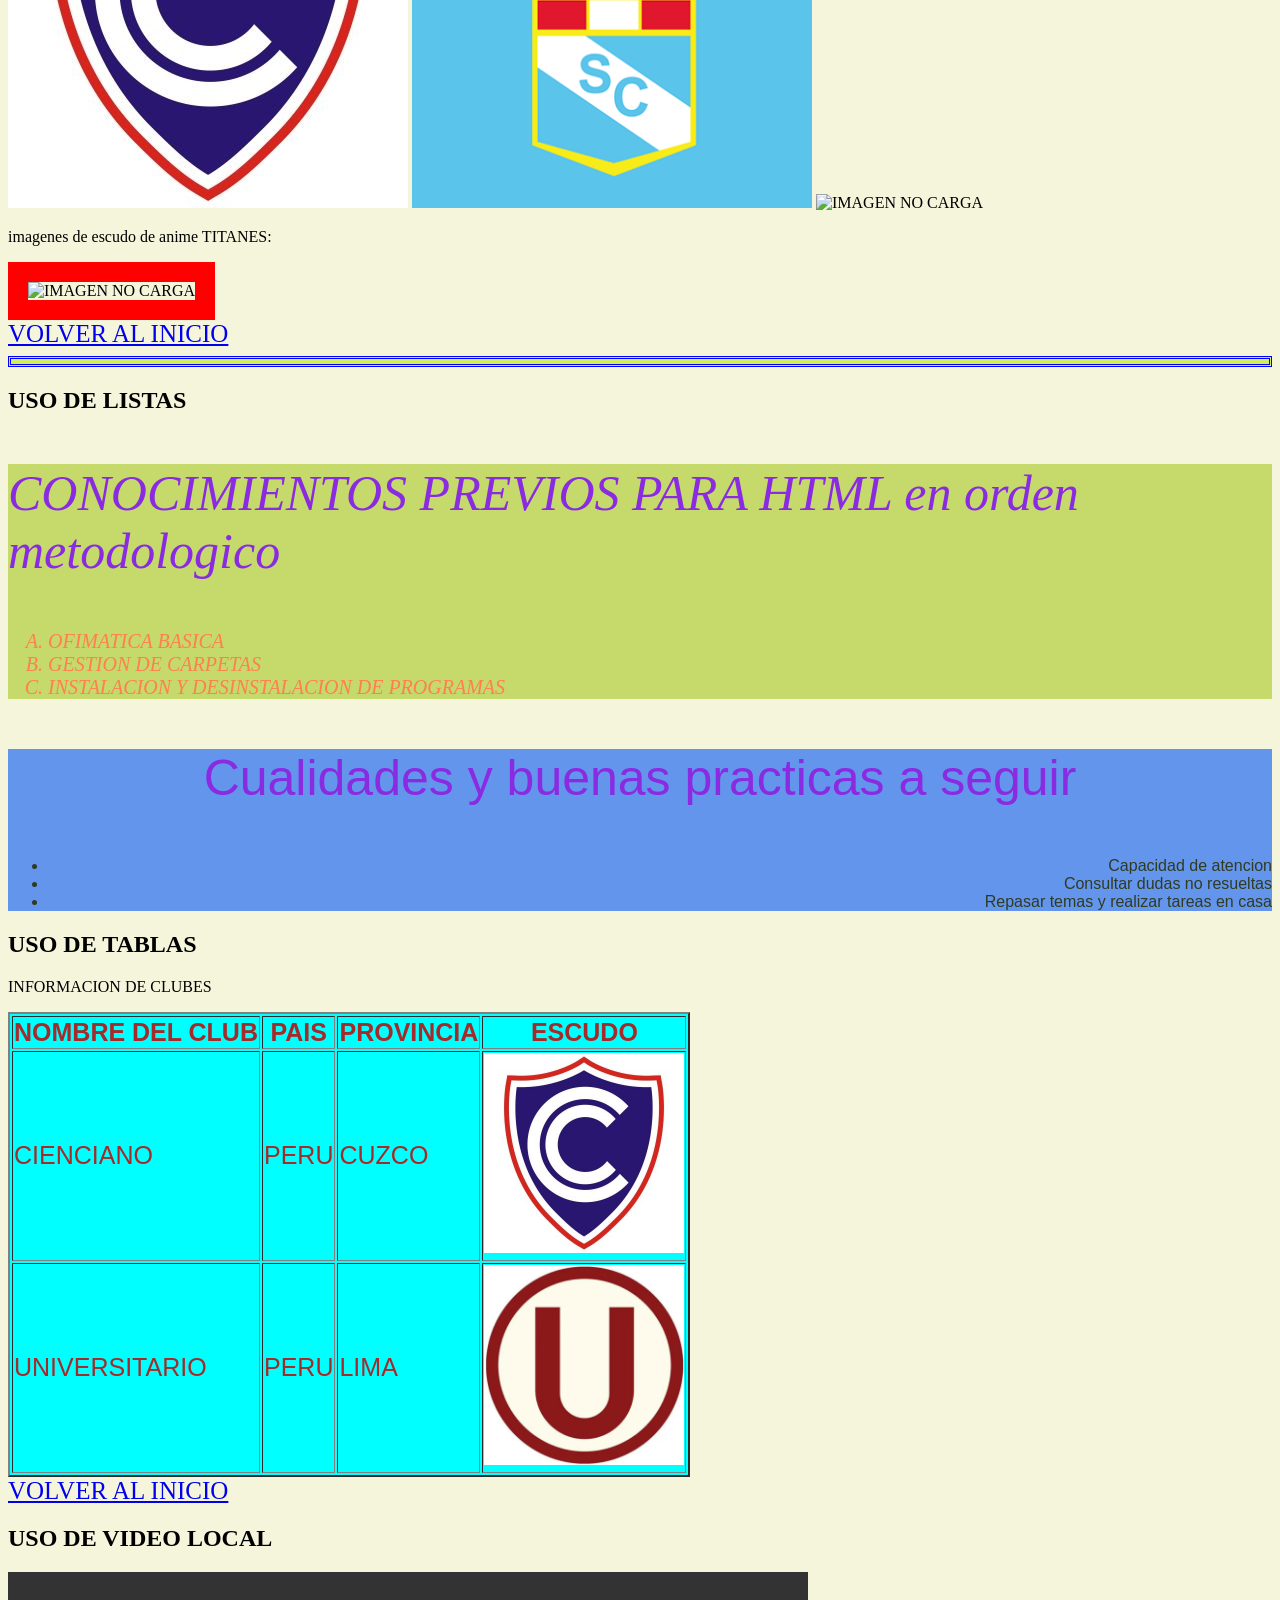
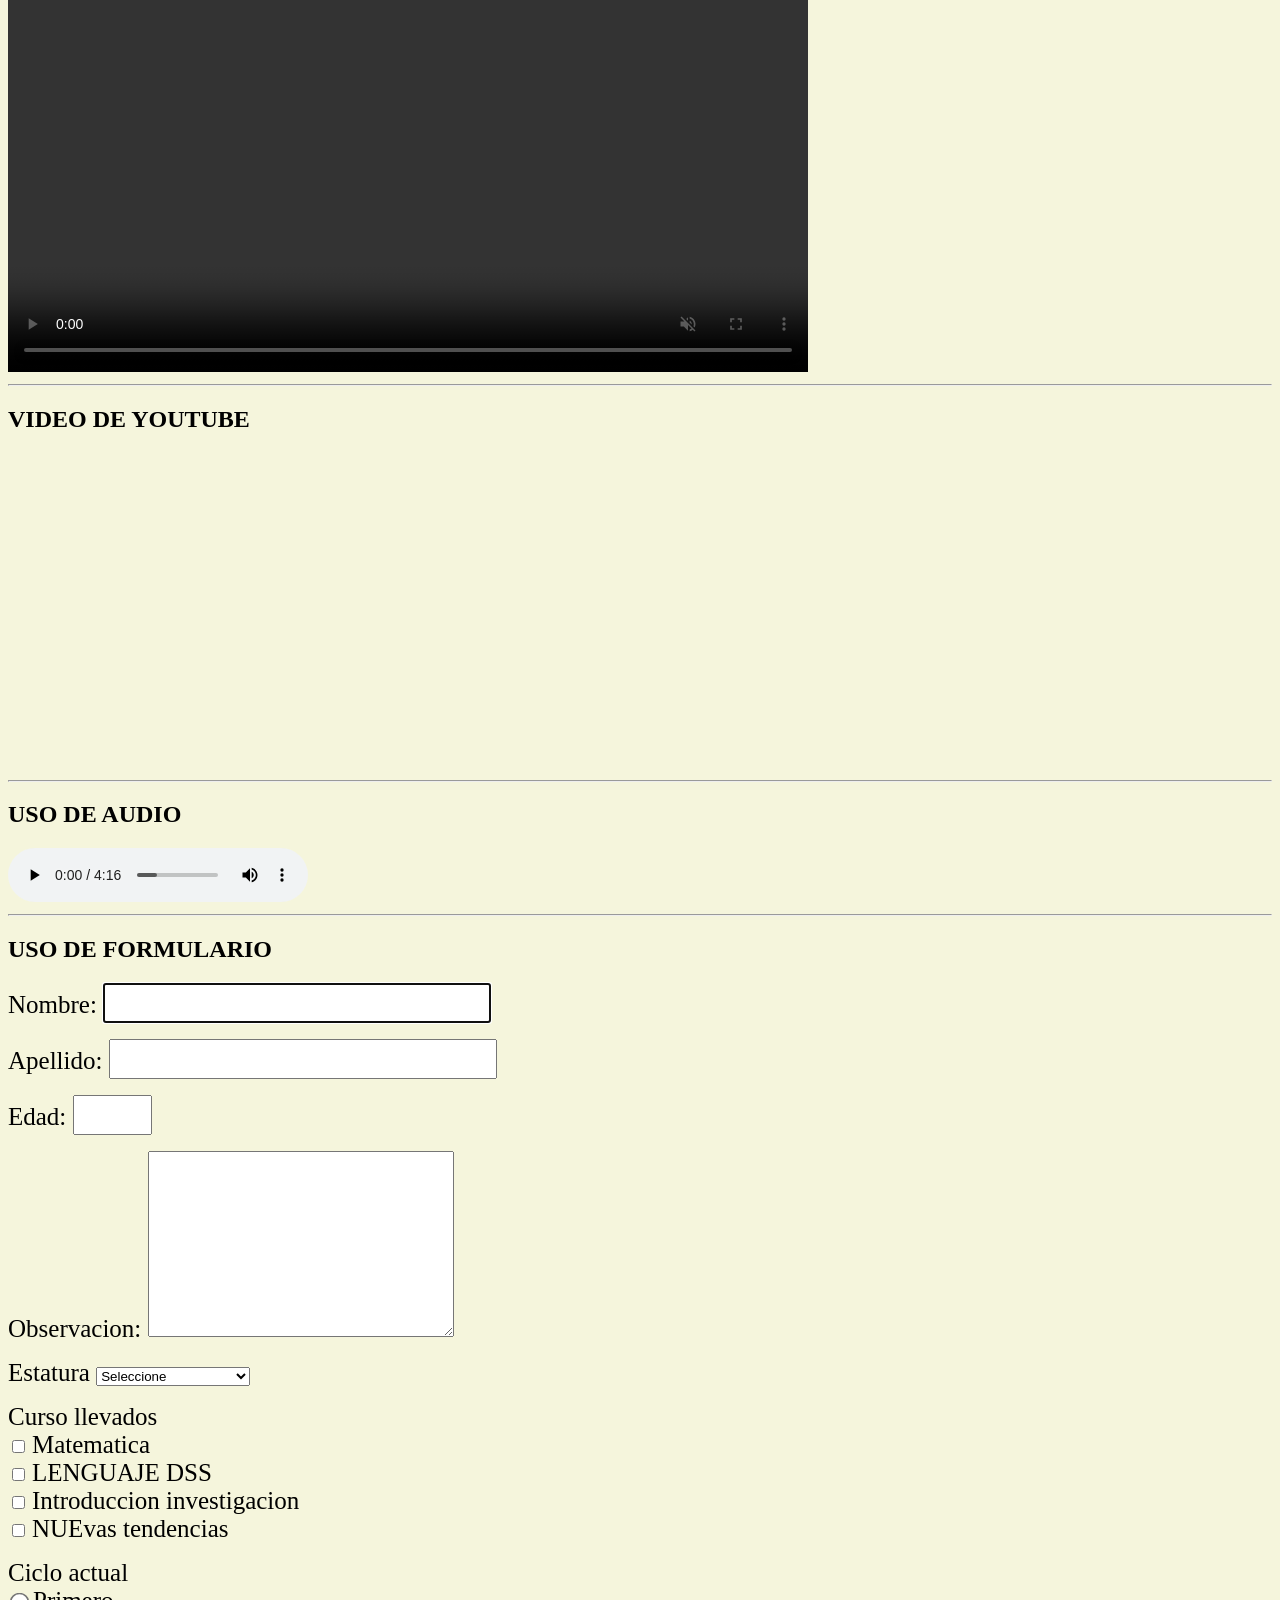
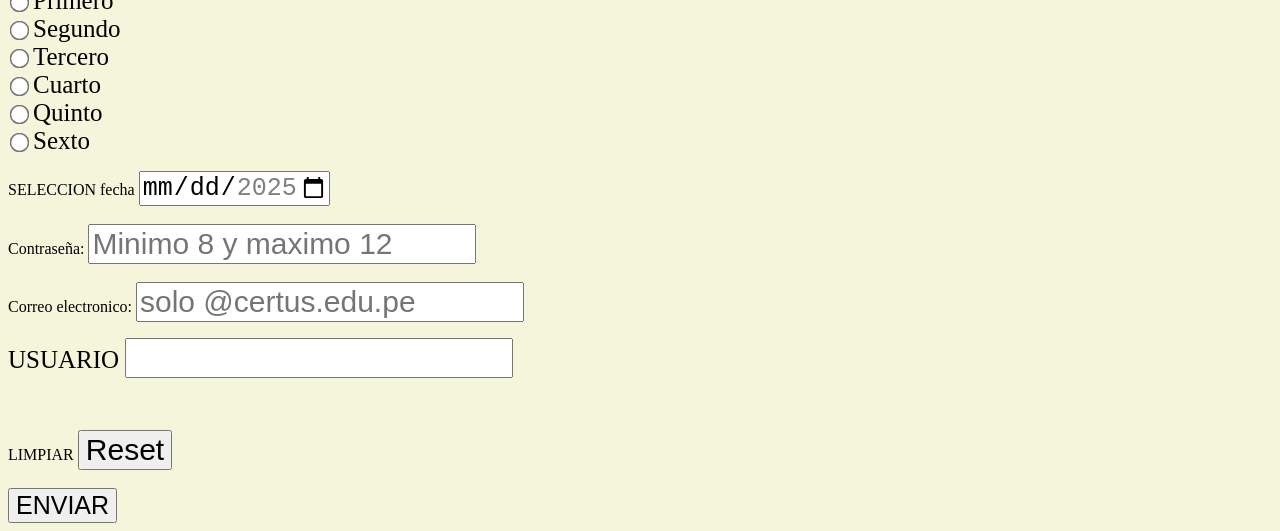
==== commit f57fe856: "actualizacion 10-09" ====
--- a/Index.html
+++ b/Index.html
@@ -148,19 +148,19 @@
 
    <hr>
     <h2> USO DE FORMULARIO </h2>
-    <form action="Todosobremipersona.html" method="post"  >   
+   <form action="Todosobremipersona.html" method="post"  >   
         
-    
-<p> <label for="nombre"  > Nombre: <input type="text" id="nombre"  name="nombre" required autofocus  > </label> </p>
-<p> <label for="apellido"> Apellido: <input type="text" id="apellido" name="apellido"    > </label> </p>
-<p> <label for="edad"> Edad: <input type="number" id="edad" name="edad" min="18" max="80" required> </label> </p>
-
-<p> <label for="observacion"> Observacion: 
-        <textarea name="observacion" id="observacion" 
-          style="height:180px ;  width:300px ; font-size: 25px;">
-        </textarea>
-     </label> 
-</p>
+        
+    <p> <label for="nombre"  > Nombre: <input type="text" id="nombre"  name="nombre" required autofocus  > </label> </p>
+    <p> <label for="apellido"> Apellido: <input type="text" id="apellido" name="apellido"    > </label> </p>
+    <p> <label for="edad"> Edad: <input type="number" id="edad" name="edad" min="18" max="80" required> </label> </p>
+
+    <p> <label for="observacion"> Observacion: 
+            <textarea name="observacion" id="observacion" 
+              style="height:180px ;  width:300px ; font-size: 25px;">
+            </textarea>
+        </label> 
+    </p>
 
 
 
@@ -169,10 +169,10 @@
     <label for="estatura"> Estatura     
         <select name="grupoestatura" id="estatura"    >
           <option value="Seleccione"> Seleccione  </option>
-            <option value="menor de 1.50m"> menor de 1.50m  </option>
-            <option value="de 1.50m  a 1.59"> de 1.50m  a 1.59  </option>
-            <option value="de 1.60m  a 1.69"> de 1.60m  a 1.69  </option>
-            <option value="mayor o igual a 1.70m"> mayor o igual a 1.70m  </option>
+          <option value="menor de 1.50m"> menor de 1.50m  </option>
+          <option value="de 1.50m  a 1.59"> de 1.50m  a 1.59  </option>
+          <option value="de 1.60m  a 1.69"> de 1.60m  a 1.69  </option>
+          <option value="mayor o igual a 1.70m"> mayor o igual a 1.70m  </option>
 
 
         </select>
--- a/Estilos1.css
+++ b/Estilos1.css
@@ -18,4 +18,23 @@
     color: brown;
     
 
-}+}
+
+div {
+    color: rgb(189, 21, 72);
+    background-color:cornflowerblue ;
+}
+
+div p {   /* estilo solo para cualquier parrafo dentro de algun div */
+    font-size: 50px;
+    color:blueviolet;
+}
+ /* colocar estilo tamaño 25px solo para label que estan dentro de algun parrafo */
+
+ p label{
+    font-size: 25px;
+ }
+  /* colocar estilo tamaño 30px solo para input que estan dentro de algun label */
+ label input {
+    font-size: 30px;
+ }
